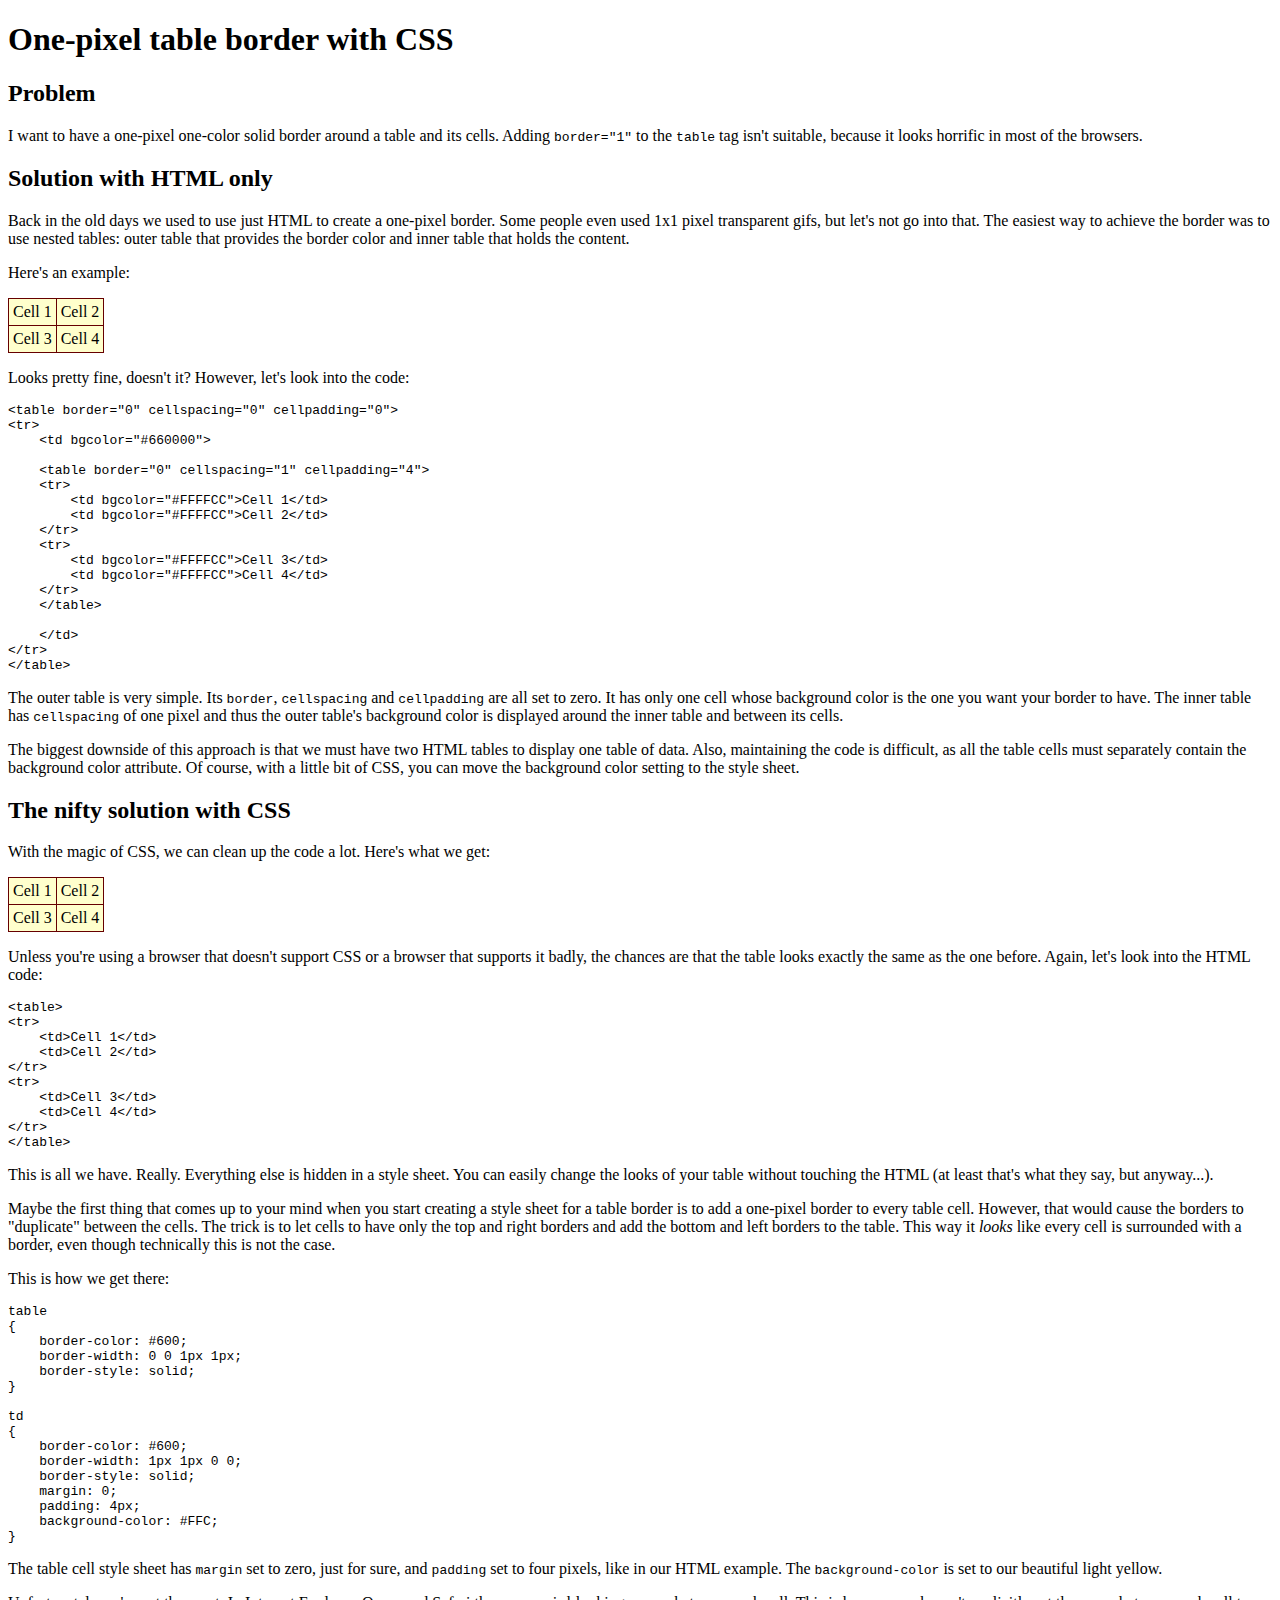
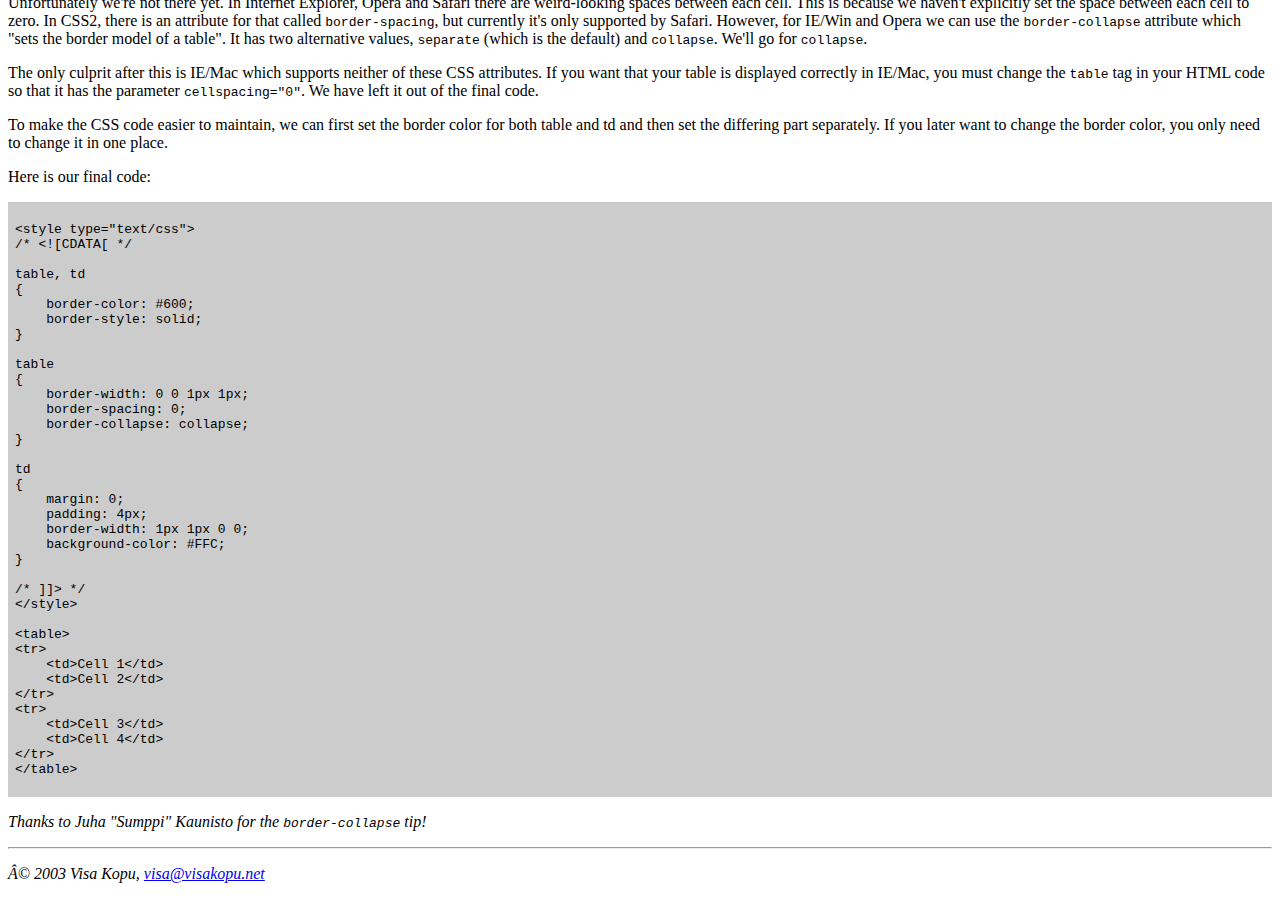
==== table-border-css/index.html @ a4ffc968 "archived my old css article here" ====
<!DOCTYPE html PUBLIC "-//W3C//DTD XHTML 1.0 Strict//EN"
        "http://www.w3.org/TR/xhtml1/DTD/xhtml1-strict.dtd">
<html xmlns="http://www.w3.org/1999/xhtml" xml:lang="en" lang="en">
<head>
    <meta http-equiv="content-type" content="text/html; charset=iso-8859-1" />
    <title>One-pixel table border with CSS</title>

<style type="text/css">
/* <![CDATA[ */

div.finalcode
{
    padding: 7px;
    background-color: #CCC;
}

p.copyright
{
    font-style: italic;
}

table.nifty, table.nifty td
{
    border-color: #600;
    border-style: solid;
}

table.nifty
{
    border-width: 0 0 1px 1px;
    border-spacing: 0;
    border-collapse: collapse;
}

table.nifty td
{
    margin: 0;
    padding: 4px;
    border-width: 1px 1px 0 0;
    background-color: #FFC;
}

/* ]]> */
</style>

</head>
<body>

<h1>One-pixel table border with CSS</h1>

<h2>Problem</h2>

<p>
I want to have a one-pixel one-color solid border around a table and its cells. Adding <code>border="1"</code> to the <code>table</code> tag isn't suitable, because it looks horrific in most of the browsers.
</p>

<h2>Solution with HTML only</h2>

<p>
Back in the old days we used to use just HTML to create a one-pixel border. Some people even used 1x1 pixel transparent gifs, but let's not go into that. The easiest way to achieve the border was to use nested tables: outer table that provides the border color and inner table that holds the content.
</p>

<p>
Here's an example:
</p>

<table border="0" cellspacing="0" cellpadding="0">
<tr>
    <td bgcolor="#660000">

    <table border="0" cellspacing="1" cellpadding="4">
    <tr>
        <td bgcolor="#FFFFCC">Cell 1</td>
        <td bgcolor="#FFFFCC">Cell 2</td>
    </tr>
    <tr>
        <td bgcolor="#FFFFCC">Cell 3</td>
        <td bgcolor="#FFFFCC">Cell 4</td>
    </tr>
    </table>

    </td>
</tr>
</table>

<p>
Looks pretty fine, doesn't it? However, let's look into the code:
</p>

<p>
<pre>&lt;table border="0" cellspacing="0" cellpadding="0"&gt;
&lt;tr&gt;
    &lt;td bgcolor="#660000"&gt;

    &lt;table border="0" cellspacing="1" cellpadding="4"&gt;
    &lt;tr&gt;
        &lt;td bgcolor="#FFFFCC"&gt;Cell 1&lt;/td&gt;
        &lt;td bgcolor="#FFFFCC"&gt;Cell 2&lt;/td&gt;
    &lt;/tr&gt;
    &lt;tr&gt;
        &lt;td bgcolor="#FFFFCC"&gt;Cell 3&lt;/td&gt;
        &lt;td bgcolor="#FFFFCC"&gt;Cell 4&lt;/td&gt;
    &lt;/tr&gt;
    &lt;/table&gt;

    &lt;/td&gt;
&lt;/tr&gt;
&lt;/table&gt;</pre>
</p>

<p>
The outer table is very simple. Its <code>border</code>, <code>cellspacing</code> and <code>cellpadding</code> are all set to zero. It has only one cell whose background color is the one you want your border to have. The inner table has <code>cellspacing</code> of one pixel and thus the outer table's background color is displayed around the inner table and between its cells.
</p>

<p>
The biggest downside of this approach is that we must have two HTML tables to display one table of data. Also, maintaining the code is difficult, as all the table cells must separately contain the background color attribute. Of course, with a little bit of CSS, you can move the background color setting to the style sheet.
</p>

<h2>The nifty solution with CSS</h2>

<p>
With the magic of CSS, we can clean up the code a lot. Here's what we get:
</p>

<table class="nifty">
<tr>
    <td>Cell 1</td>
    <td>Cell 2</td>
</tr>
<tr>
    <td>Cell 3</td>
    <td>Cell 4</td>
</tr>
</table>

<p>
Unless you're using a browser that doesn't support CSS or a browser that supports it badly, the chances are that the table looks exactly the same as the one before. Again, let's look into the HTML code:
</p>

<p>
<pre>&lt;table&gt;
&lt;tr&gt;
    &lt;td&gt;Cell 1&lt;/td&gt;
    &lt;td&gt;Cell 2&lt;/td&gt;
&lt;/tr&gt;
&lt;tr&gt;
    &lt;td&gt;Cell 3&lt;/td&gt;
    &lt;td&gt;Cell 4&lt;/td&gt;
&lt;/tr&gt;
&lt;/table&gt;</pre>
</p>

<p>
This is all we have. Really. Everything else is hidden in a style sheet. You can easily change the looks of your table without touching the HTML (at least that's what they say, but anyway...).
</p>

<p>
Maybe the first thing that comes up to your mind when you start creating a style sheet for a table border is to add a one-pixel border to every table cell. However, that would cause the borders to "duplicate" between the cells. The trick is to let cells to have only the top and right borders and add the bottom and left borders to the table. This way it <em>looks</em> like every cell is surrounded with a border, even though technically this is not the case.
</p>

<p>
This is how we get there:
</p>

<p>
<pre>table
{
    border-color: #600;
    border-width: 0 0 1px 1px;
    border-style: solid;
}

td
{
    border-color: #600;
    border-width: 1px 1px 0 0;
    border-style: solid;
    margin: 0;
    padding: 4px;
    background-color: #FFC;
}</pre>
</p>

<p>
The table cell style sheet has <code>margin</code> set to zero, just for sure, and <code>padding</code> set to four pixels, like in our HTML example. The <code>background-color</code> is set to our beautiful light yellow.
</p>

<p>
Unfortunately we're not there yet. In Internet Explorer, Opera and Safari there are weird-looking spaces between each cell. This is because we haven't explicitly set the space between each cell to zero. In CSS2, there is an attribute for that called <code>border-spacing</code>, but currently it's only supported by Safari. However, for IE/Win and Opera we can use the <code>border-collapse</code> attribute which "sets the border model of a table". It has two alternative values, <code>separate</code> (which is the default) and <code>collapse</code>. We'll go for <code>collapse</code>.</p>

<p>
The only culprit after this is IE/Mac which supports neither of these CSS attributes. If you want that your table is displayed correctly in IE/Mac, you must change the <code>table</code> tag in your HTML code so that it has the parameter <code>cellspacing="0"</code>. We have left it out of the final code.
</p>

<p>
To make the CSS code easier to maintain, we can first set the border color for both table and td and then set the differing part separately. If you later want to change the border color, you only need to change it in one place.
</p>

<p>
Here is our final code:
</p>

<div class="finalcode">

<pre>&lt;style type="text/css"&gt;
/* &lt;![CDATA[ */

table, td
{
    border-color: #600;
    border-style: solid;
}

table
{
    border-width: 0 0 1px 1px;
    border-spacing: 0;
    border-collapse: collapse;
}

td
{
    margin: 0;
    padding: 4px;
    border-width: 1px 1px 0 0;
    background-color: #FFC;
}

/* ]]&gt; */
&lt;/style&gt;

&lt;table&gt;
&lt;tr&gt;
    &lt;td&gt;Cell 1&lt;/td&gt;
    &lt;td&gt;Cell 2&lt;/td&gt;
&lt;/tr&gt;
&lt;tr&gt;
    &lt;td&gt;Cell 3&lt;/td&gt;
    &lt;td&gt;Cell 4&lt;/td&gt;
&lt;/tr&gt;
&lt;/table&gt;</pre>

</div>

<p>
<i>Thanks to Juha "Sumppi" Kaunisto for the <code>border-collapse</code> tip!</i>
</p>

<hr />

<p class="copyright">
© 2003 Visa Kopu, <a href="mailto:visa@visakopu.net">visa@visakopu.net</a>
</p>

</body>
</html>
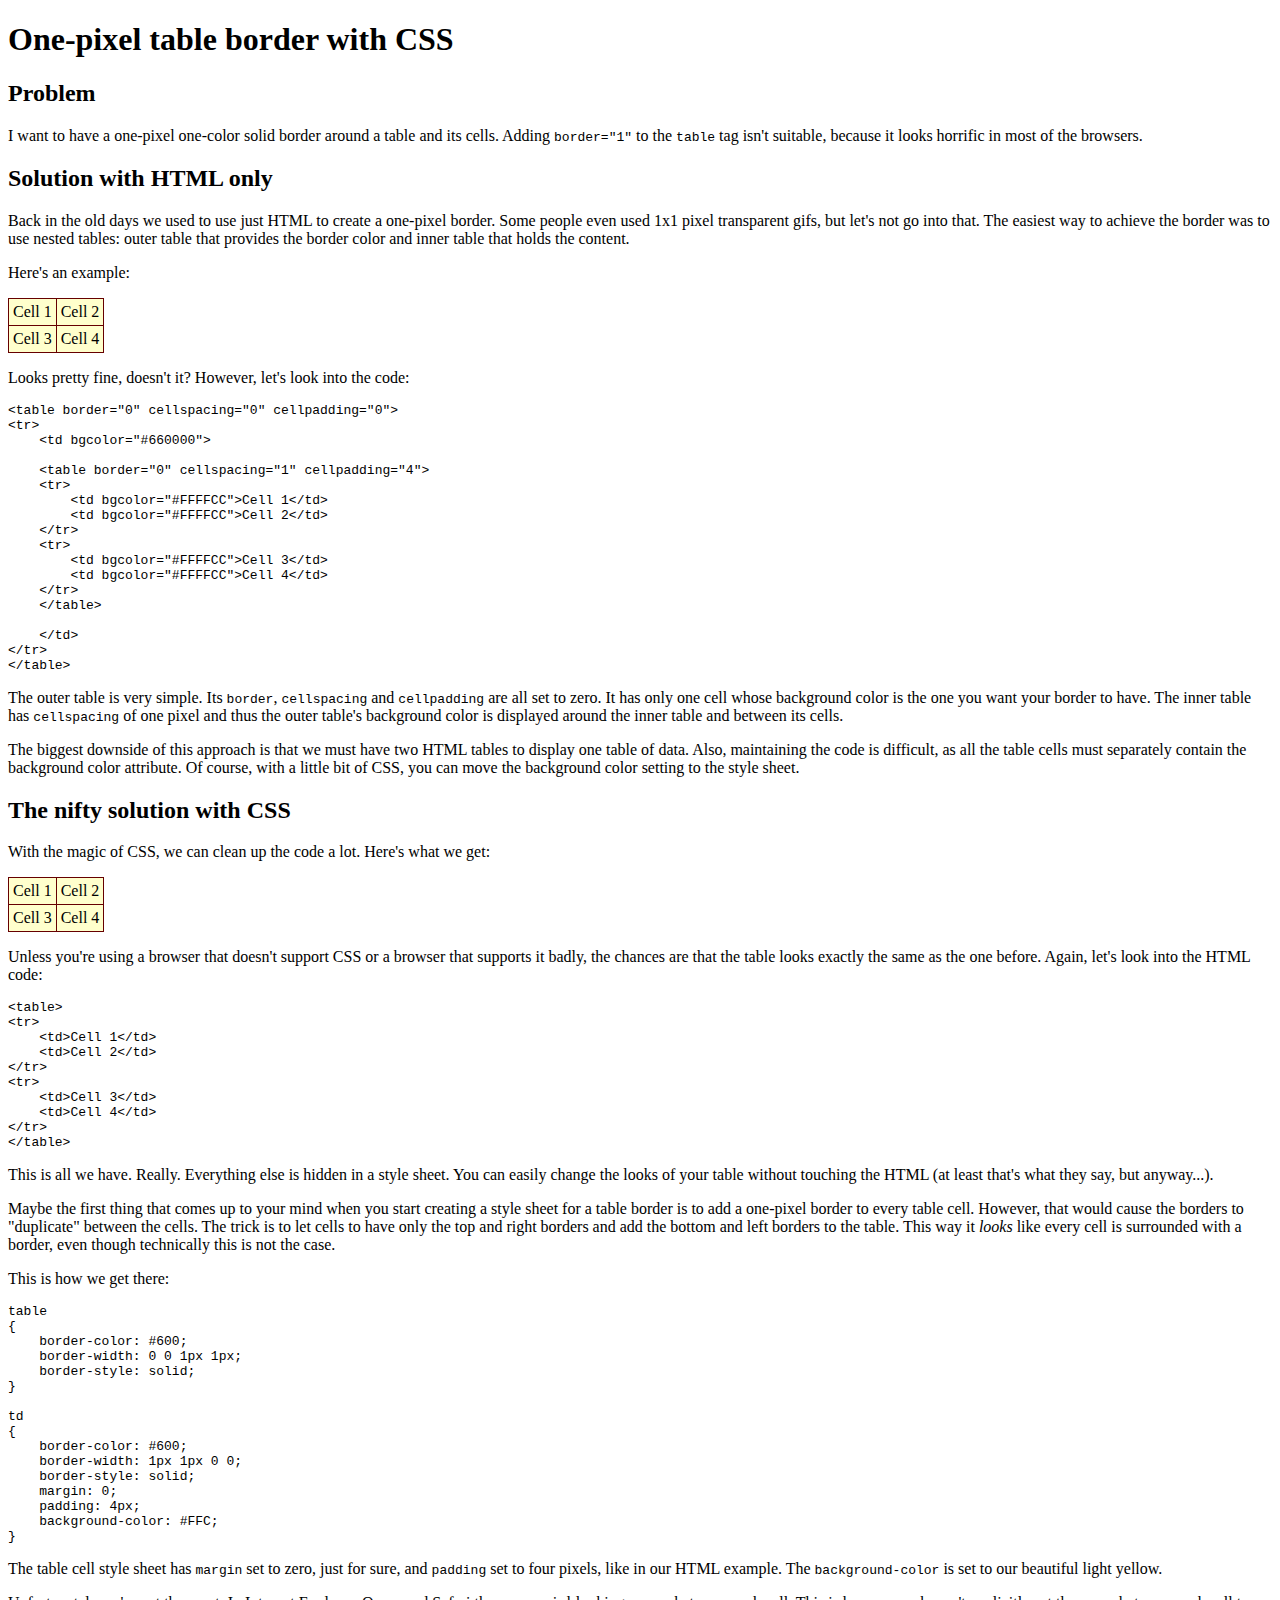
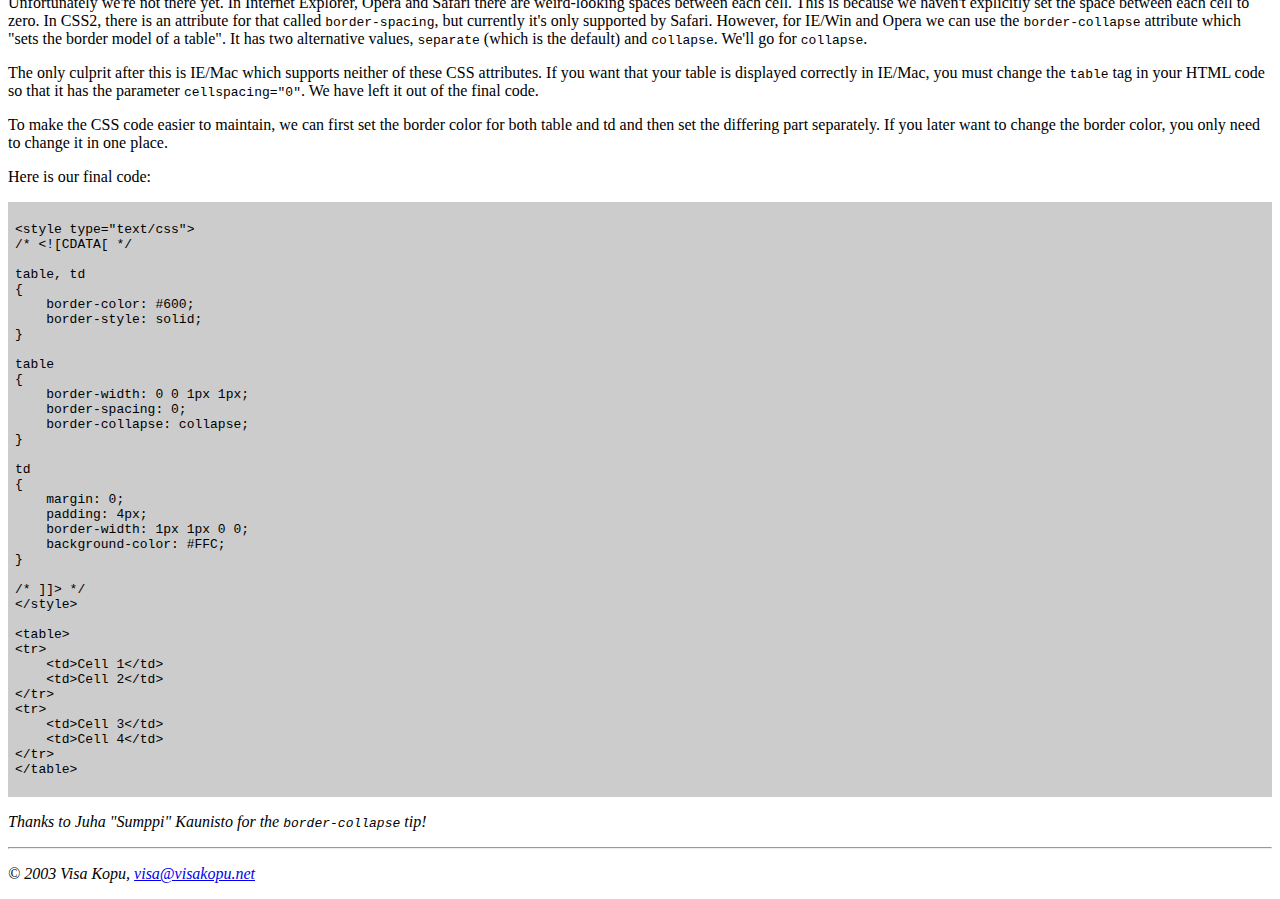
==== commit e59ef8bf: "fixed copyright sign" ====
--- a/table-border-css/index.html
+++ b/table-border-css/index.html
@@ -249,7 +249,7 @@
 <hr />
 
 <p class="copyright">
-© 2003 Visa Kopu, <a href="mailto:visa@visakopu.net">visa@visakopu.net</a>
+&copy; 2003 Visa Kopu, <a href="mailto:visa@visakopu.net">visa@visakopu.net</a>
 </p>
 
 </body>
